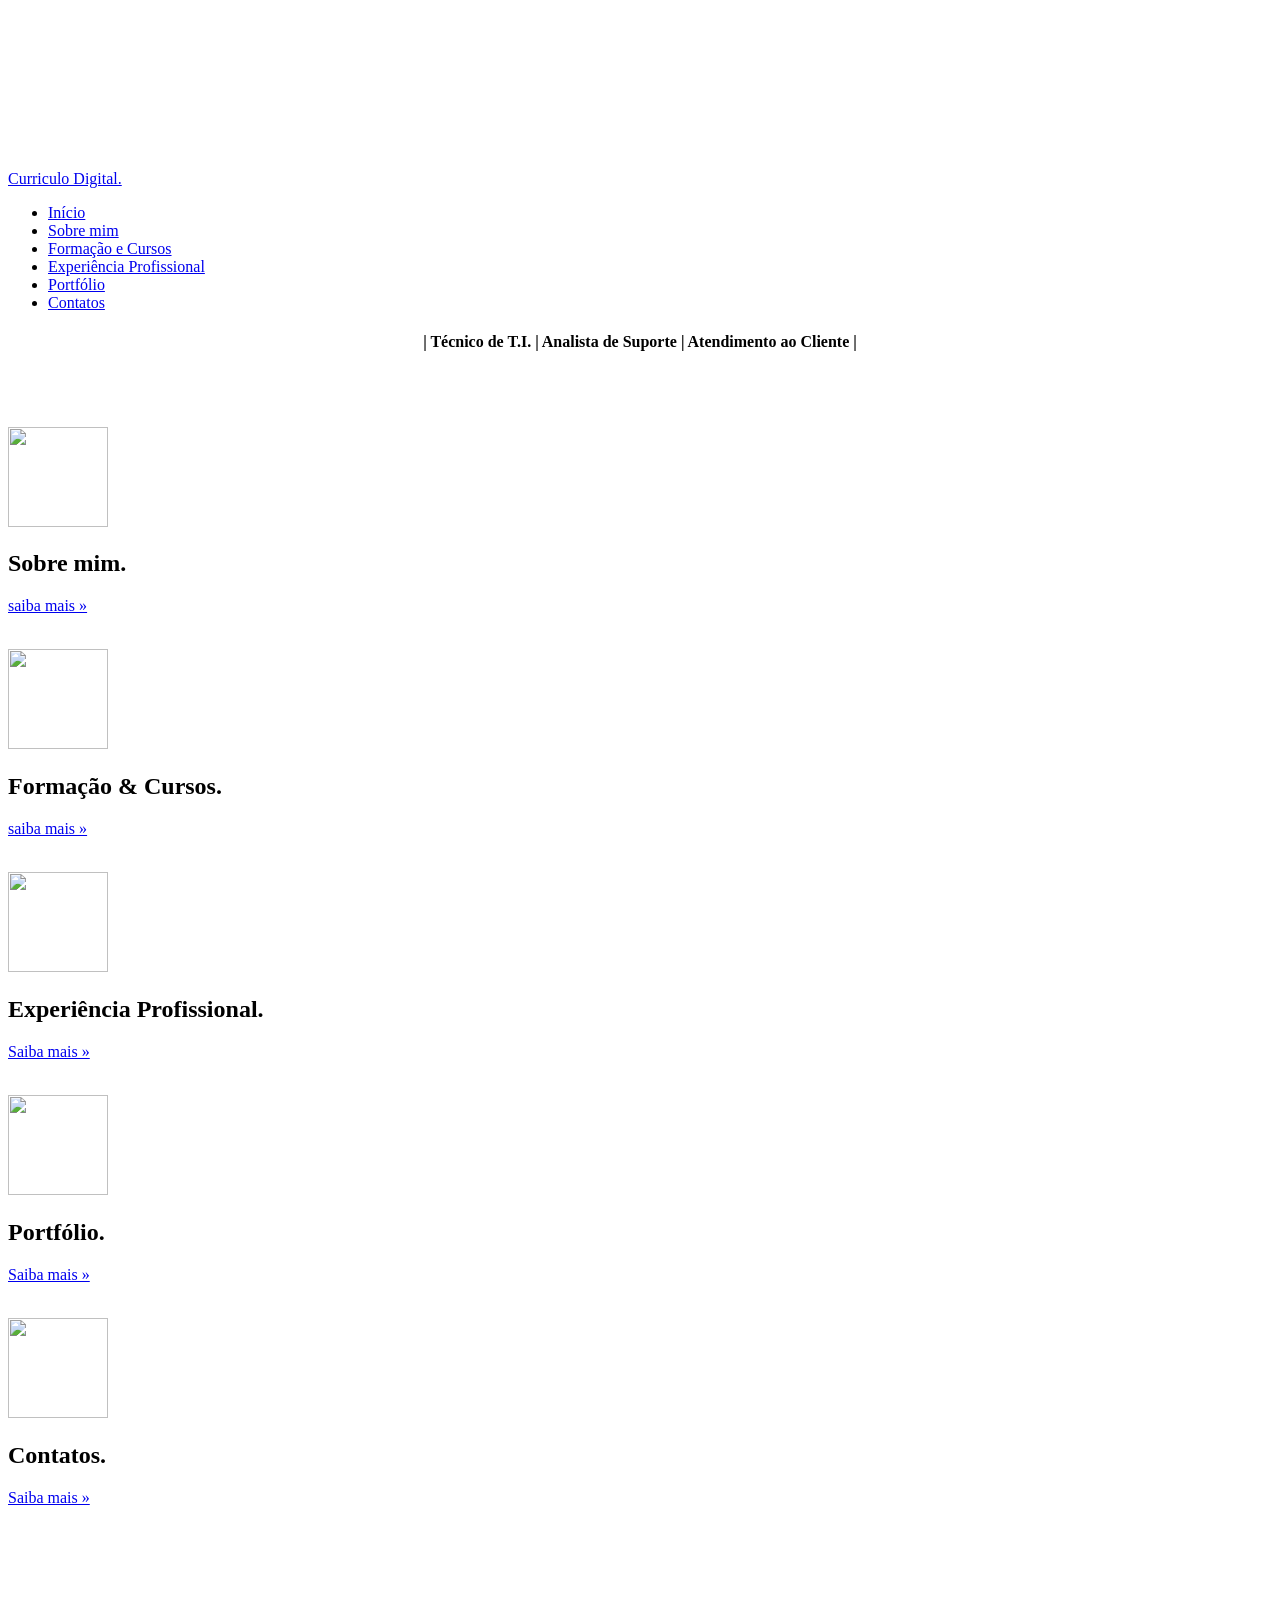
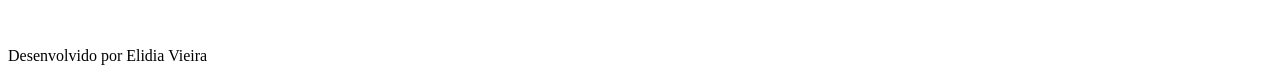
==== index.html @ 90e912f2 "Update job title in index.html" ====
<!doctype html>
<html lang="en">
  <head>
    <meta charset="utf-8">
    <meta name="viewport" content="width=device-width, initial-scale=1">
    <meta name="description" content="">
    <meta name="author" content="Mark Otto, Jacob Thornton, and Bootstrap contributors">
    <meta name="generator" content="Hugo 0.98.0">
    <title>Carousel Template · Bootstrap v5.2</title>
	 <link rel="stylesheet" type="text/css" href="bootstrap/css/bootstrap.min.css">
	 	 <link rel="stylesheet" type="text/css" href="style.css">

    <link rel="canonical" href="https://getbootstrap.com/docs/5.2/examples/carousel/">

    

    

<link href="/docs/5.2/dist/css/bootstrap.min.css" rel="stylesheet" integrity="sha384-0evHe/X+R7YkIZDRvuzKMRqM+OrBnVFBL6DOitfPri4tjfHxaWutUpFmBp4vmVor" crossorigin="anonymous">

    <!-- Favicons -->
<link rel="apple-touch-icon" href="/docs/5.2/assets/img/favicons/apple-touch-icon.png" sizes="180x180">
<link rel="icon" href="/docs/5.2/assets/img/favicons/favicon-32x32.png" sizes="32x32" type="image/png">
<link rel="icon" href="/docs/5.2/assets/img/favicons/favicon-16x16.png" sizes="16x16" type="image/png">
<link rel="manifest" href="/docs/5.2/assets/img/favicons/manifest.json">
<link rel="mask-icon" href="/docs/5.2/assets/img/favicons/safari-pinned-tab.svg" color="#712cf9">
<link rel="icon" href="/docs/5.2/assets/img/favicons/favicon.ico">
<meta name="theme-color" content="#712cf9">


    <style>
      .bd-placeholder-img {
        font-size: 1.125rem;
        text-anchor: middle;
        -webkit-user-select: none;
        -moz-user-select: none;
        user-select: none;
      }

      @media (min-width: 768px) {
        .bd-placeholder-img-lg {
          font-size: 3.5rem;
        }
      }

      .b-example-divider {
        height: 3rem;
        background-color: rgba(0, 0, 0, .1);
        border: solid rgba(0, 0, 0, .15);
        border-width: 1px 0;
        box-shadow: inset 0 .5em 1.5em rgba(0, 0, 0, .1), inset 0 .125em .5em rgba(0, 0, 0, .15);
      }

      .b-example-vr {
        flex-shrink: 0;
        width: 1.5rem;
        height: 100vh;
      }

      .bi {
        vertical-align: -.125em;
        fill: currentColor;
      }

      .nav-scroller {
        position: relative;
        z-index: 2;
        height: 2.75rem;
        overflow-y: hidden;
      }

      .nav-scroller .nav {
        display: flex;
        flex-wrap: nowrap;
        padding-bottom: 1rem;
        margin-top: -1px;
        overflow-x: auto;
        text-align: center;
        white-space: nowrap;
        -webkit-overflow-scrolling: touch;
      }
	  
    </style>

    
    <!-- Custom styles for this template -->
    <link href="carousel.css" rel="stylesheet">
  </head>
  <body>
    <br/>    <br/>    <br/>    <br/>    <br/>     <br/>    <br/>    <br/>    <br/>
<header>
  <nav class="navbar navbar-expand-md navbar-dark fixed-top bg-dark">
    <div class="container-fluid">
      <a class="navbar-brand" href="#">Curriculo Digital.</a>
     
      <div class="collapse navbar-collapse" id="navbarCollapse">
            <ul class="navbar-nav me-auto mb-2 mb-md-0">
          <li class="nav-item">
            <a class="nav-link active" aria-current="page" href="index.html">Início</a>
          </li>
		<li class="nav-item">
            <a class="nav-link" href="sobme.html">Sobre mim</a>
          </li>          
		  <li class="nav-item">
            <a class="nav-link" href="forc.html">Formação e Cursos</a>
          </li>   
		 <li class="nav-item">
            <a class="nav-link" href="expp.html">Experiência Profissional</a>
          </li>
		<li class="nav-item">
            <a class="nav-link" href="port.html">Portfólio</a>
          </li>
          <li class="nav-item">
            <a class="nav-link" href="info.html">Contatos</a>		    
          </li>
        </ul>
      </div>
    </div>
  </nav>
</header>

	  <!-- Sou Técnica de T.I. e támbem busco uma oportunidade na área de Desenvolvimento WEB | HTML | CSS | JAVA | MYSQL | PHP |
-->
	  <center><h4> | Técnico de T.I. | Analista de Suporte | Atendimento ao Cliente |  </h4></center>
 <br/>    <br/>
  <!-- Marketing messaging and featurettes
  ================================================== -->
  <!-- Wrap the rest of the page in another container to center all the content. -->

  <div class="container marketing">

    <!-- Three columns of text below the carousel -->
    <div class="row">
		  &nbsp;	  &nbsp;	  &nbsp;  	  &nbsp;	  &nbsp;	  &nbsp;  
      <div  class="col-lg-2">
       
		<img src="img/me.jpg" class="rounded-circle" width="100" height="100">
        <h2 class="fw-normal">Sobre mim.</h2>
       
        <p><a class="btn btn-secondary" href="sobme.html">saiba mais &raquo;</a></p>
      </div><!-- /.col-lg-4 -->
	  
	  &nbsp;	  &nbsp;	  &nbsp;  
      <div class="col-lg-2">

		<img src="img/for.jpg" class="rounded-circle" width="100" height="100">
        <h2 class="fw-normal">Formação & Cursos.</h2>
       
        <p><a class="btn btn-secondary" href="forc.html">saiba mais &raquo;</a></p>
      </div><!-- /.col-lg-4 -->
	  
	  &nbsp;	  &nbsp;	  &nbsp;  
      <div  class="col-lg-2">
	  
		<img src="img/ep.jpg" class="rounded-circle" width="100" height="100"><h2 class="fw-normal">Experiência Profissional.</h2>
        
        <p><a class="btn btn-secondary" href="expp.html">Saiba mais &raquo;</a></p>
      </div><!-- /.col-lg-4 -->
	  
	    &nbsp;	  &nbsp;	  &nbsp;  

	     <div  class="col-lg-2">
	  
		<img src="img/code.jpg" class="rounded-circle" width="100" height="100"><h2 class="fw-normal">Portfólio.</h2>
        
        <p><a class="btn btn-secondary" href="port.html">Saiba mais &raquo;</a></p>
      </div>

	  	  &nbsp;	  &nbsp;	  &nbsp;  	    
	    
	    <div  class="col-lg-2">
	  
		<img src="img/rds.jpg" class="rounded-circle" width="100" height="100"><h2 class="fw-normal">Contatos.</h2>
        
        <p><a class="btn btn-secondary" href="info.html">Saiba mais &raquo;</a></p>
      </div>





    </div><!-- /.row -->


  
    <!-- /END THE FEATURETTES -->

  </div><!-- /.container -->


  <!-- FOOTER -->
  
      <br/>    <br/>    <br/>    <br/>    <br/>    <br/>    
<footer>
    <p class="container-fluid  bg-rodape text-center"> Desenvolvido por Elidia Vieira  </p>
</footer>
</main>


    <script src="/docs/5.2/dist/js/bootstrap.bundle.min.js" integrity="sha384-pprn3073KE6tl6bjs2QrFaJGz5/SUsLqktiwsUTF55Jfv3qYSDhgCecCxMW52nD2" crossorigin="anonymous"></script>

      
  </body>
</html>
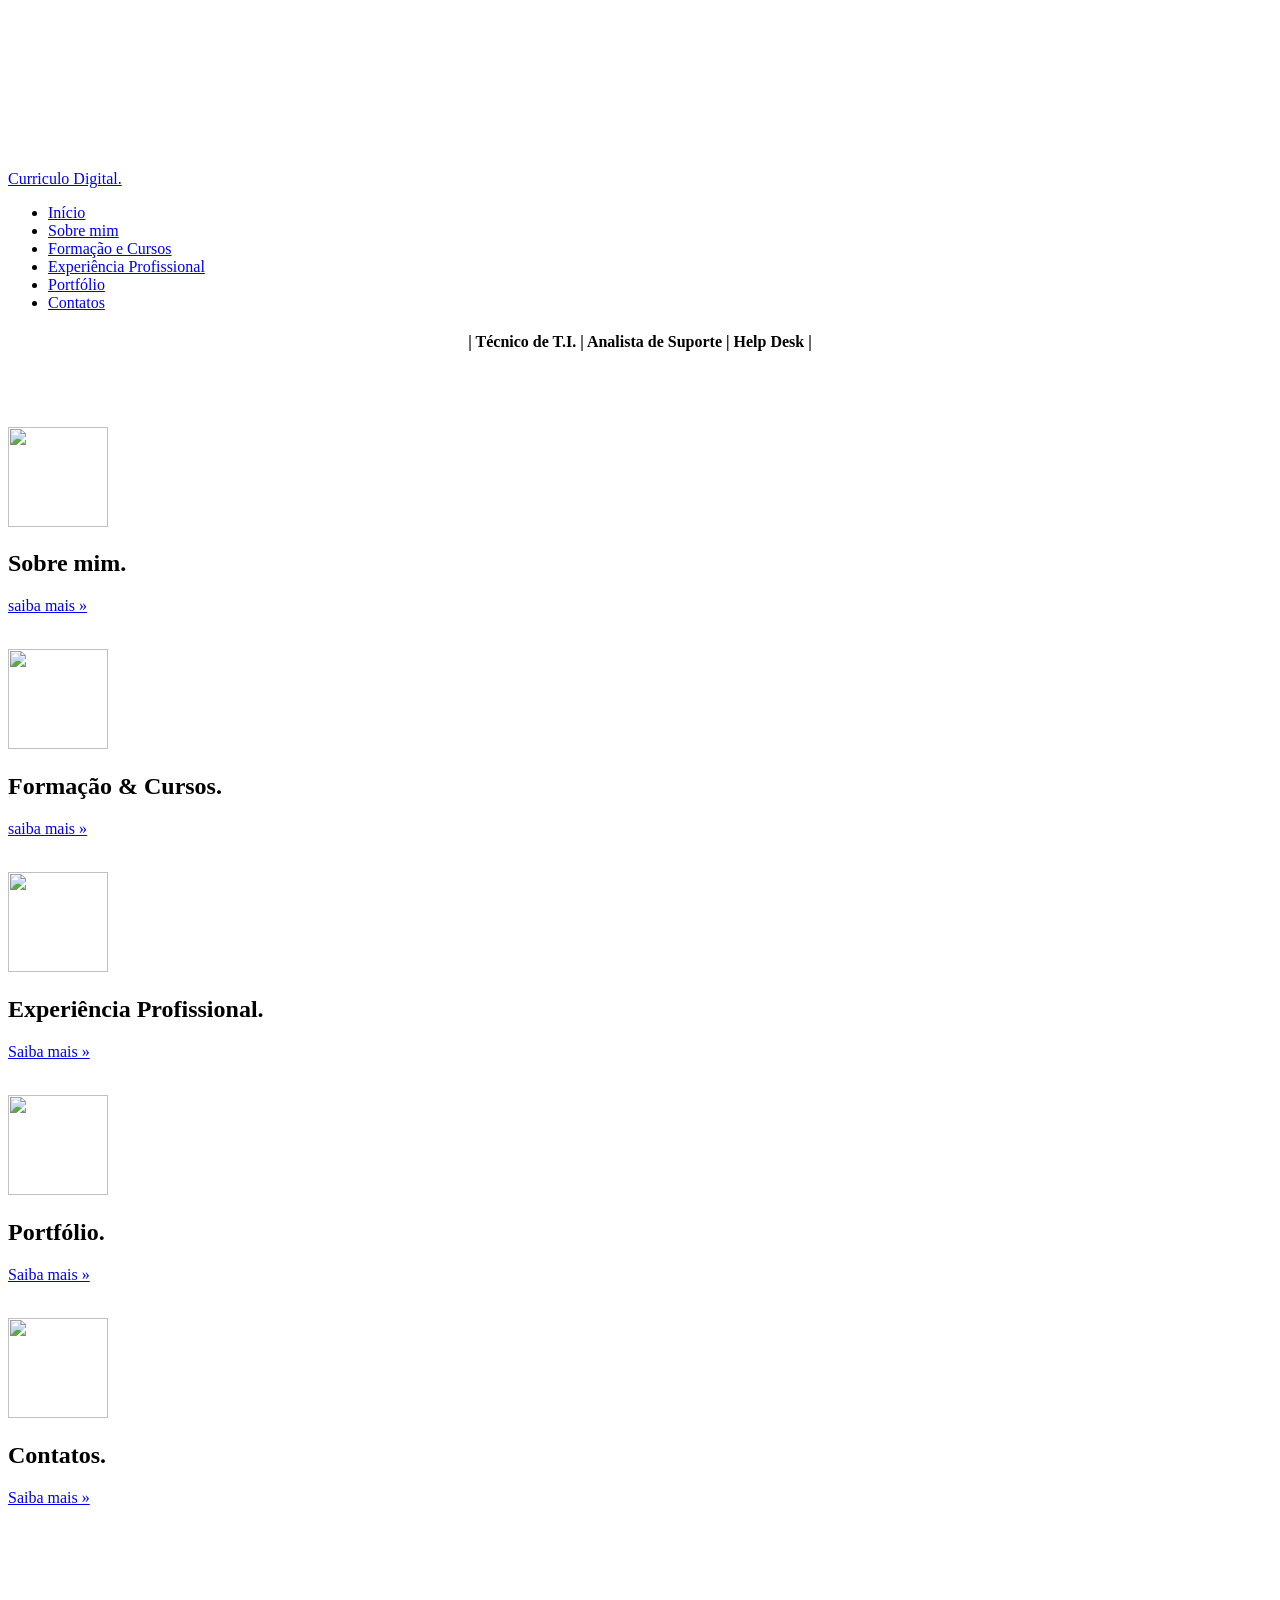
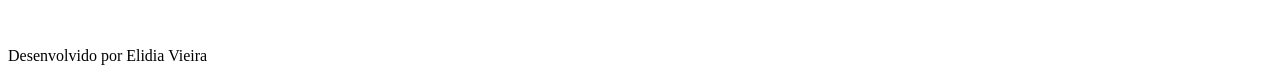
==== commit b56320be: "Update job title in index.html" ====
--- a/index.html
+++ b/index.html
@@ -121,7 +121,7 @@
 
 	  <!-- Sou Técnica de T.I. e támbem busco uma oportunidade na área de Desenvolvimento WEB | HTML | CSS | JAVA | MYSQL | PHP |
 -->
-	  <center><h4> | Técnico de T.I. | Analista de Suporte | Atendimento ao Cliente |  </h4></center>
+	  <center><h4> | Técnico de T.I. | Analista de Suporte | Help Desk |  </h4></center>
  <br/>    <br/>
   <!-- Marketing messaging and featurettes
   ================================================== -->
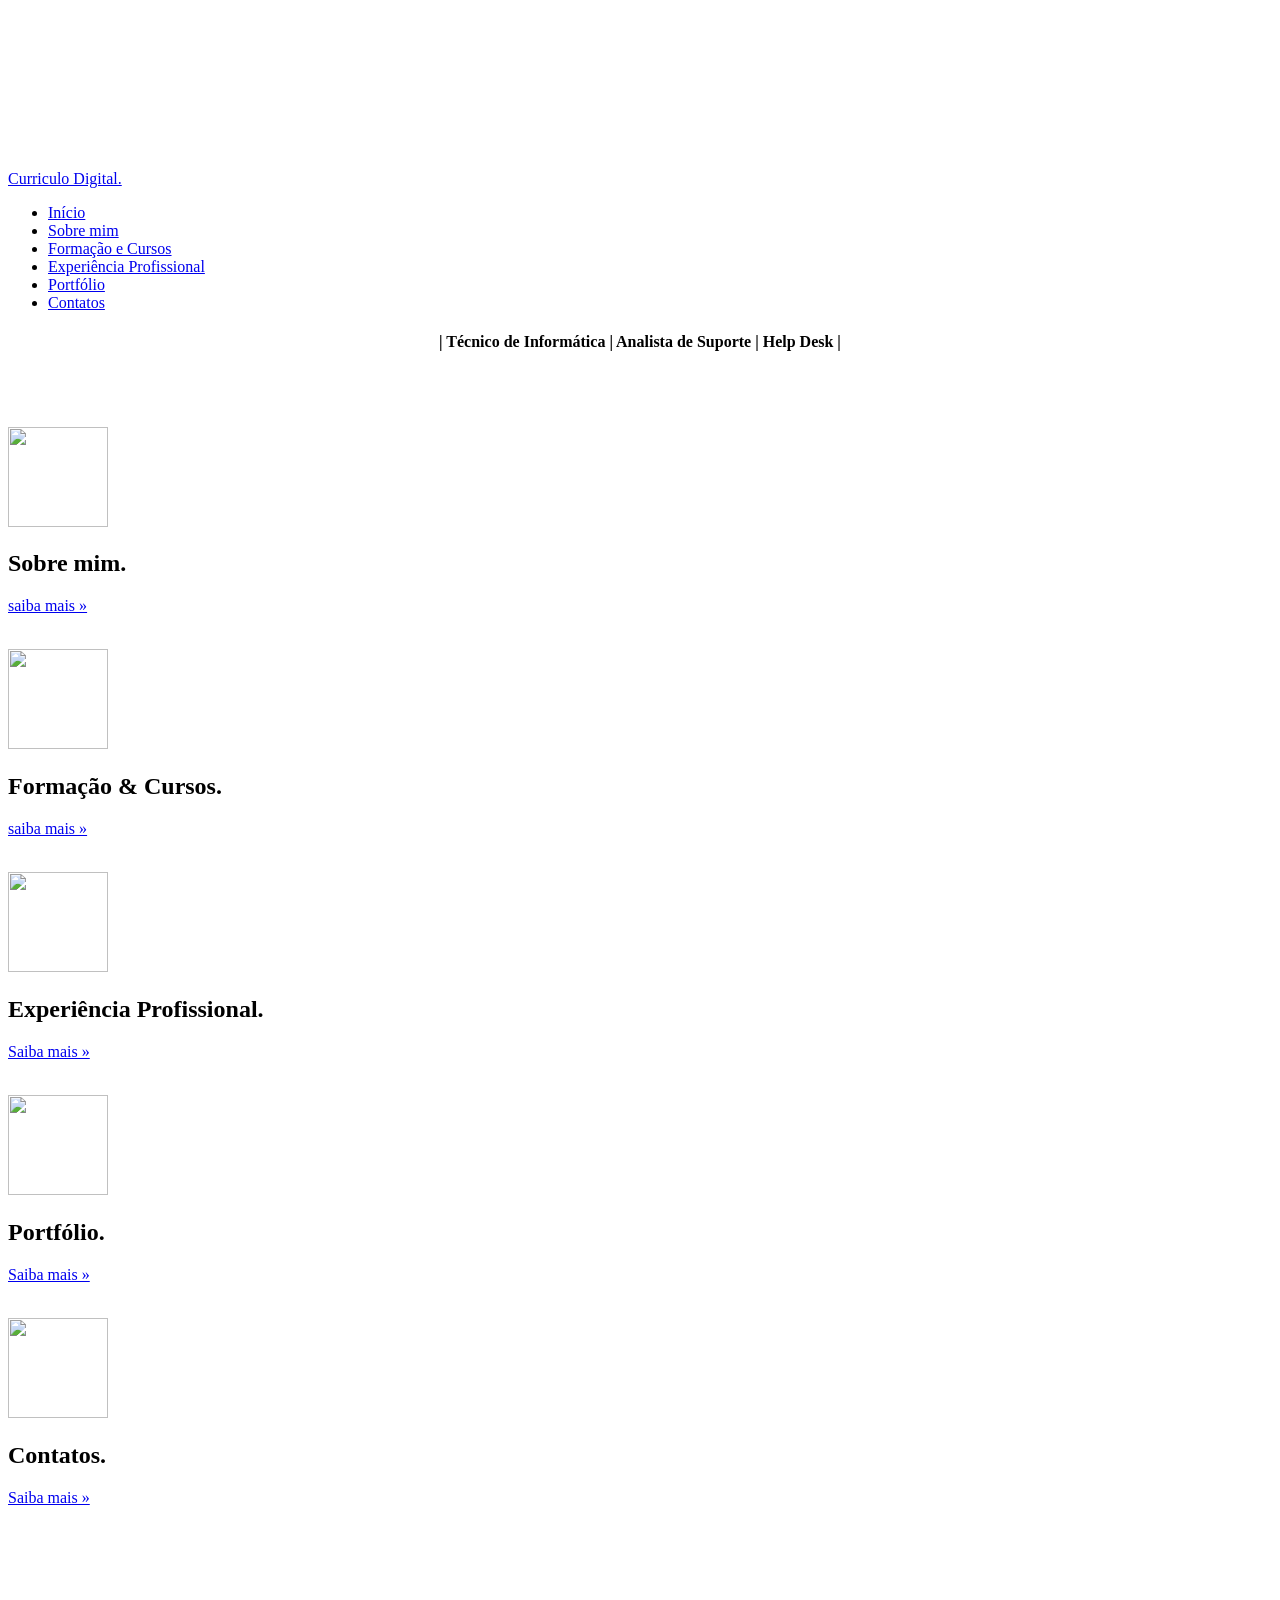
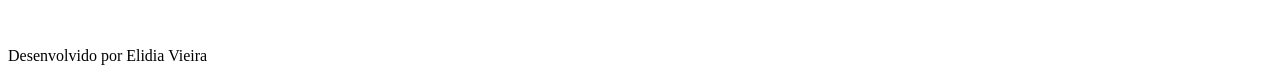
==== commit ac040fba: "Update job title from Técnico de T.I. to Técnico de Informática" ====
--- a/index.html
+++ b/index.html
@@ -121,7 +121,7 @@
 
 	  <!-- Sou Técnica de T.I. e támbem busco uma oportunidade na área de Desenvolvimento WEB | HTML | CSS | JAVA | MYSQL | PHP |
 -->
-	  <center><h4> | Técnico de T.I. | Analista de Suporte | Help Desk |  </h4></center>
+	  <center><h4> | Técnico de Informática | Analista de Suporte | Help Desk |  </h4></center>
  <br/>    <br/>
   <!-- Marketing messaging and featurettes
   ================================================== -->
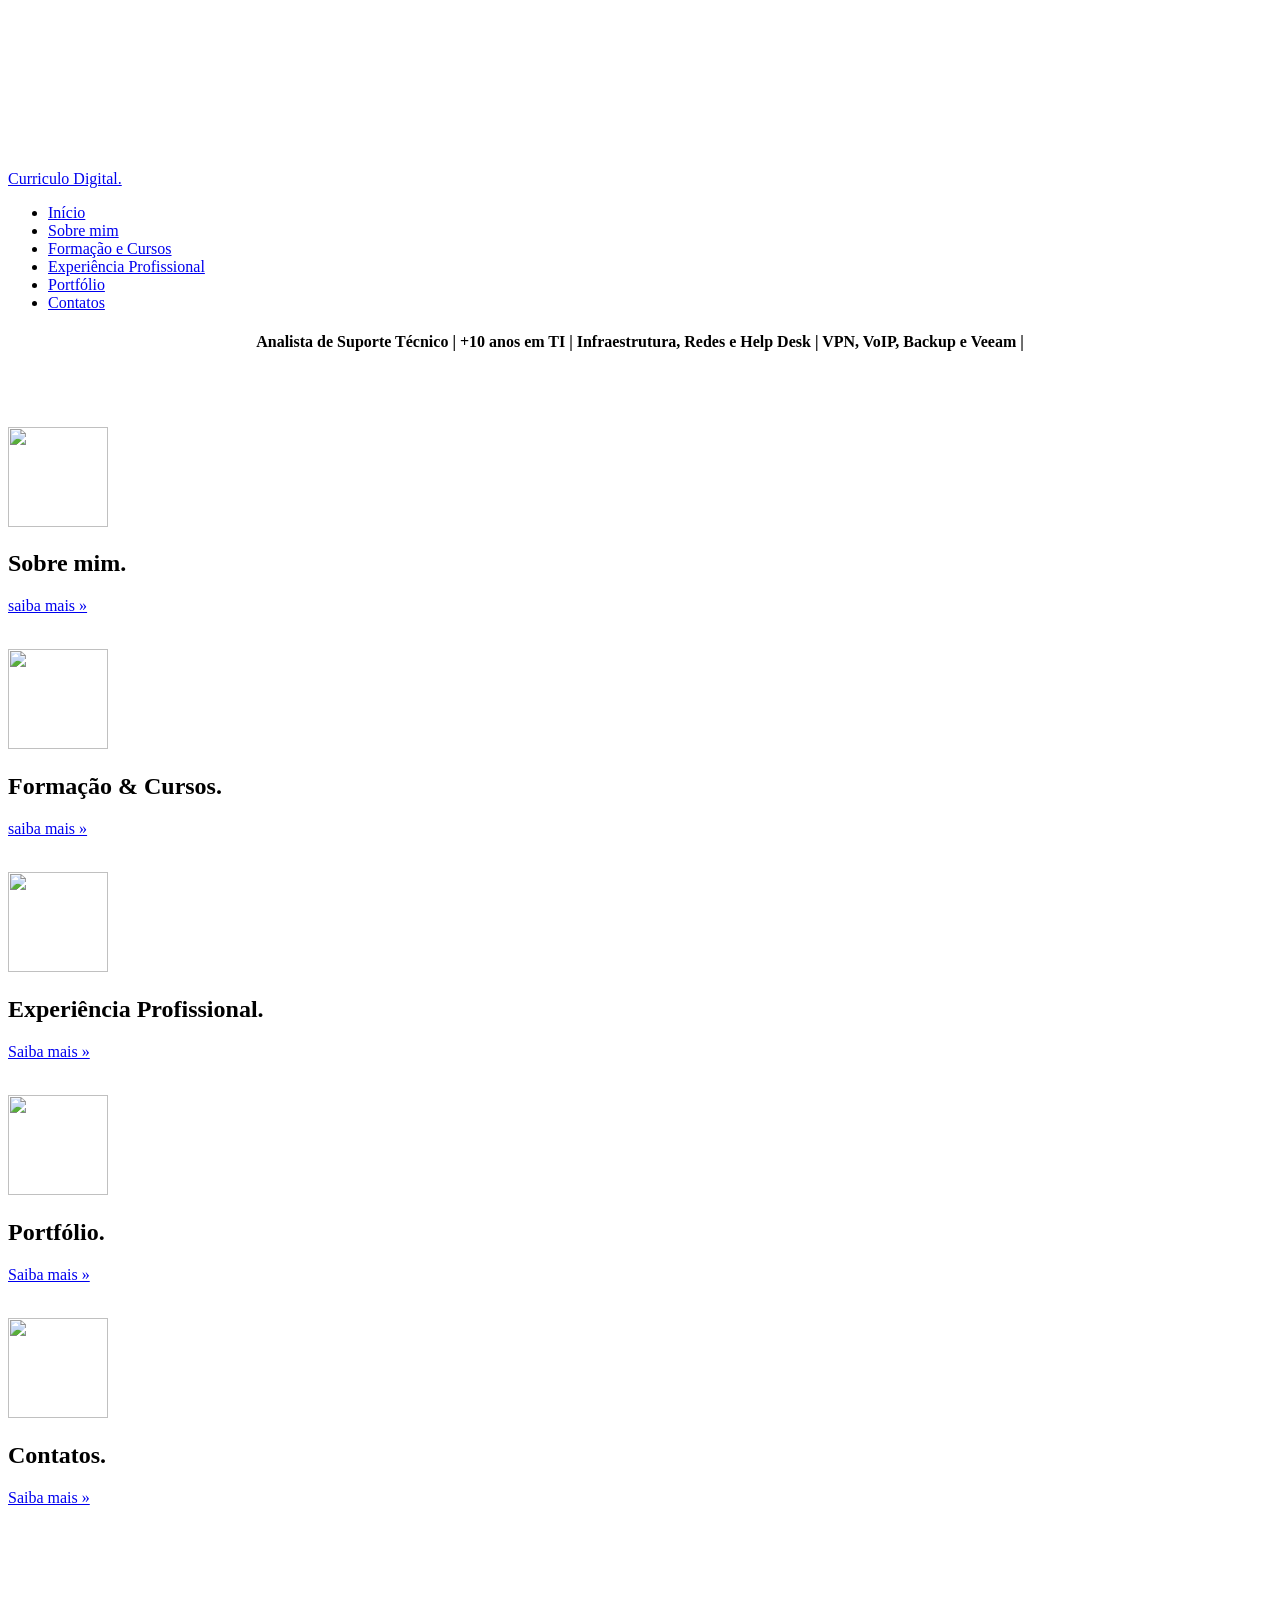
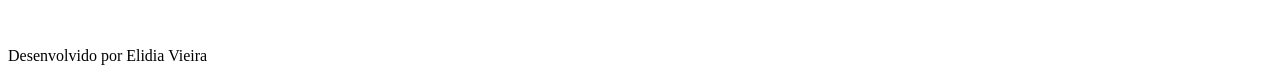
==== commit 38081bac: "Update index.html" ====
--- a/index.html
+++ b/index.html
@@ -121,7 +121,7 @@
 
 	  <!-- Sou Técnica de T.I. e támbem busco uma oportunidade na área de Desenvolvimento WEB | HTML | CSS | JAVA | MYSQL | PHP |
 -->
-	  <center><h4> | Técnico de Informática | Analista de Suporte | Help Desk |  </h4></center>
+	  <center><h4> Analista de Suporte Técnico | +10 anos em TI | Infraestrutura, Redes e Help Desk | VPN, VoIP, Backup e Veeam |</h4></center>
  <br/>    <br/>
   <!-- Marketing messaging and featurettes
   ================================================== -->
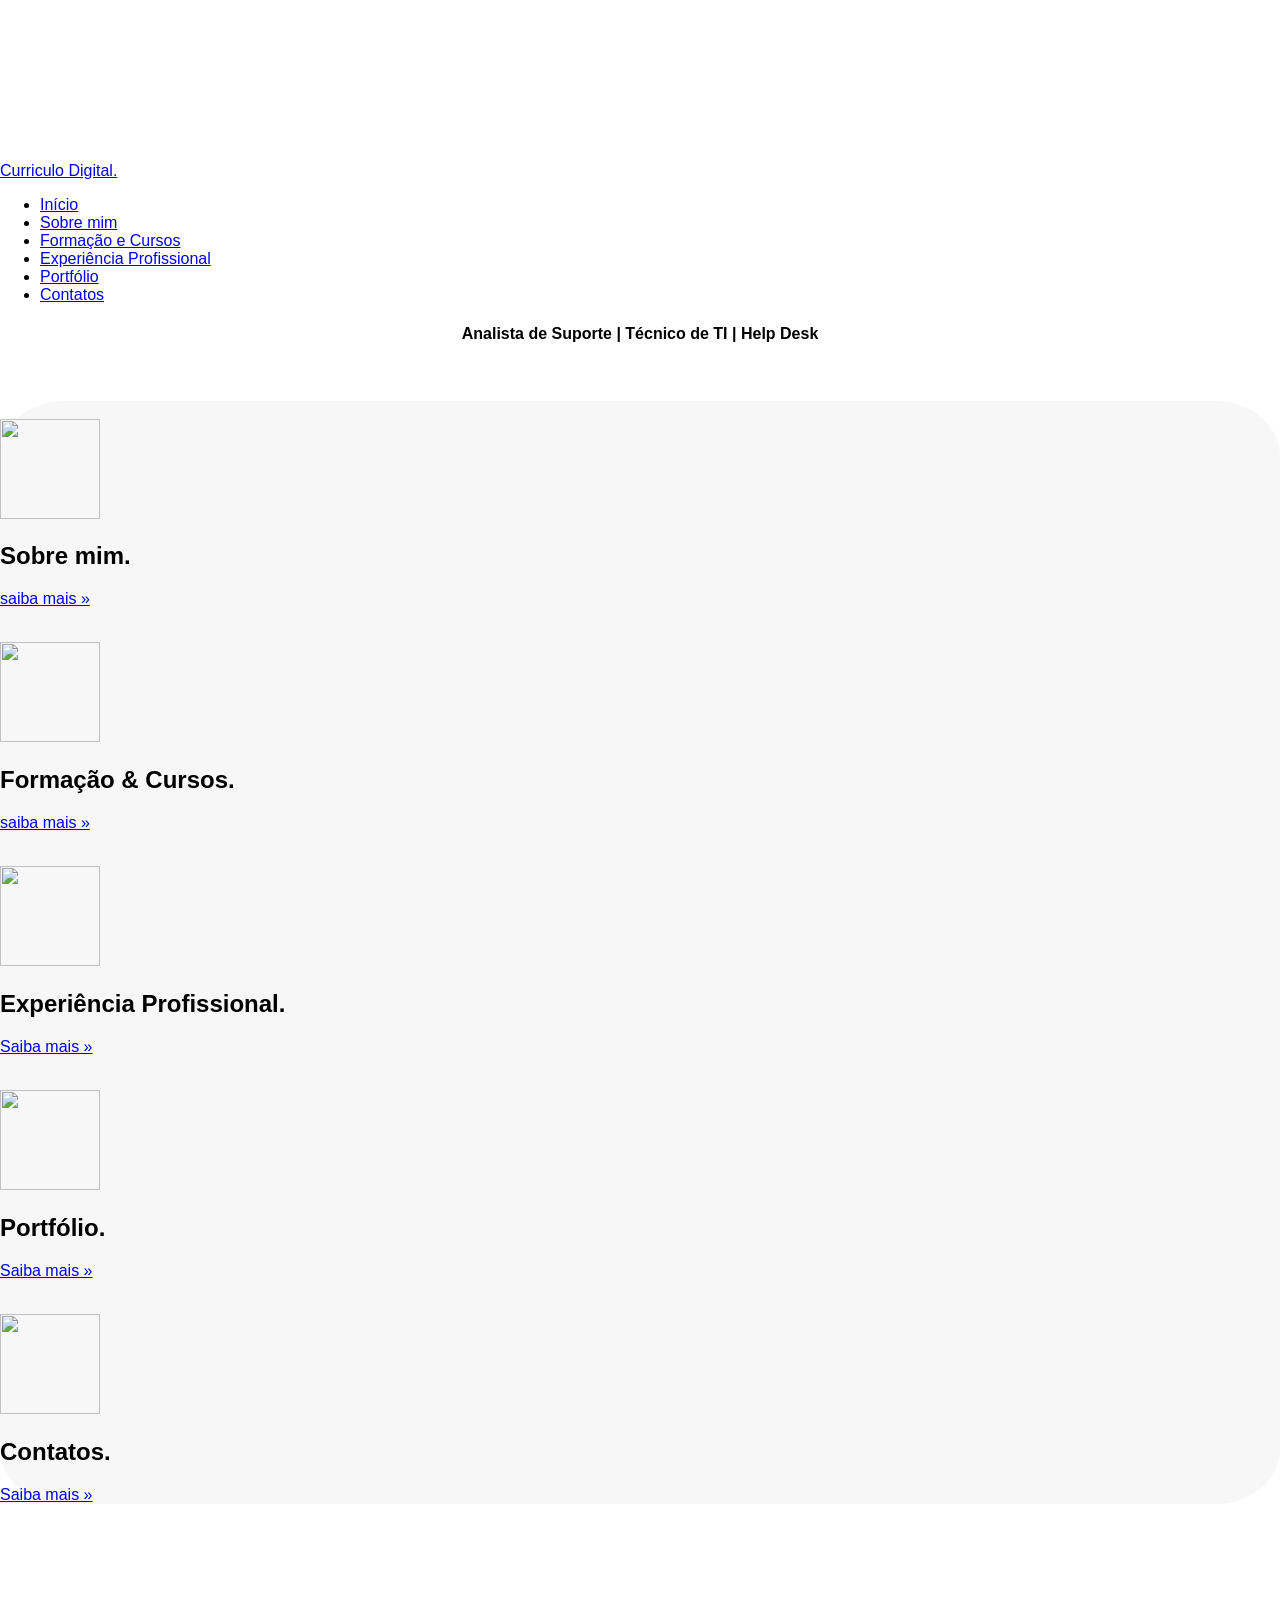
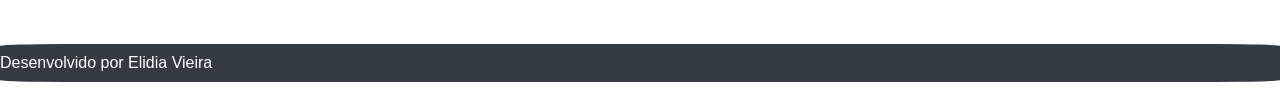
==== commit 3c0f80a5: "Update job title in index.html" ====
--- a/index.html
+++ b/index.html
@@ -121,7 +121,7 @@
 
 	  <!-- Sou Técnica de T.I. e támbem busco uma oportunidade na área de Desenvolvimento WEB | HTML | CSS | JAVA | MYSQL | PHP |
 -->
-	  <center><h4> Analista de Suporte Técnico | +10 anos em TI | Infraestrutura, Redes e Help Desk | VPN, VoIP, Backup e Veeam |</h4></center>
+	  <center><h4> Analista de Suporte | Técnico de TI | Help Desk </h4></center>
  <br/>    <br/>
   <!-- Marketing messaging and featurettes
   ================================================== -->
--- a/style.css
+++ b/style.css
@@ -0,0 +1,34 @@
+body
+{
+margin: 0;                /* Remove margens padrão */
+  width: 100%;              /* Largura total */
+  min-height: 100vh;       
+    font-family: Arial, Helvetica, sans-serif;
+    font-size: 16px;
+    color:black;
+
+
+}
+
+.bg-rodape
+{
+    background-color: #343a40;
+    border-radius:5%;
+    padding-top: 10px;
+    padding-bottom: 10px;
+    color: white;
+}
+.row
+{
+    background-color: #f7f7f7;
+    border-radius:5%;
+
+}
+
+.iN
+{
+	margin:0;
+	margin-bottom:10px;
+	text-transform:capitalize;
+	text-align:justfy;
+}
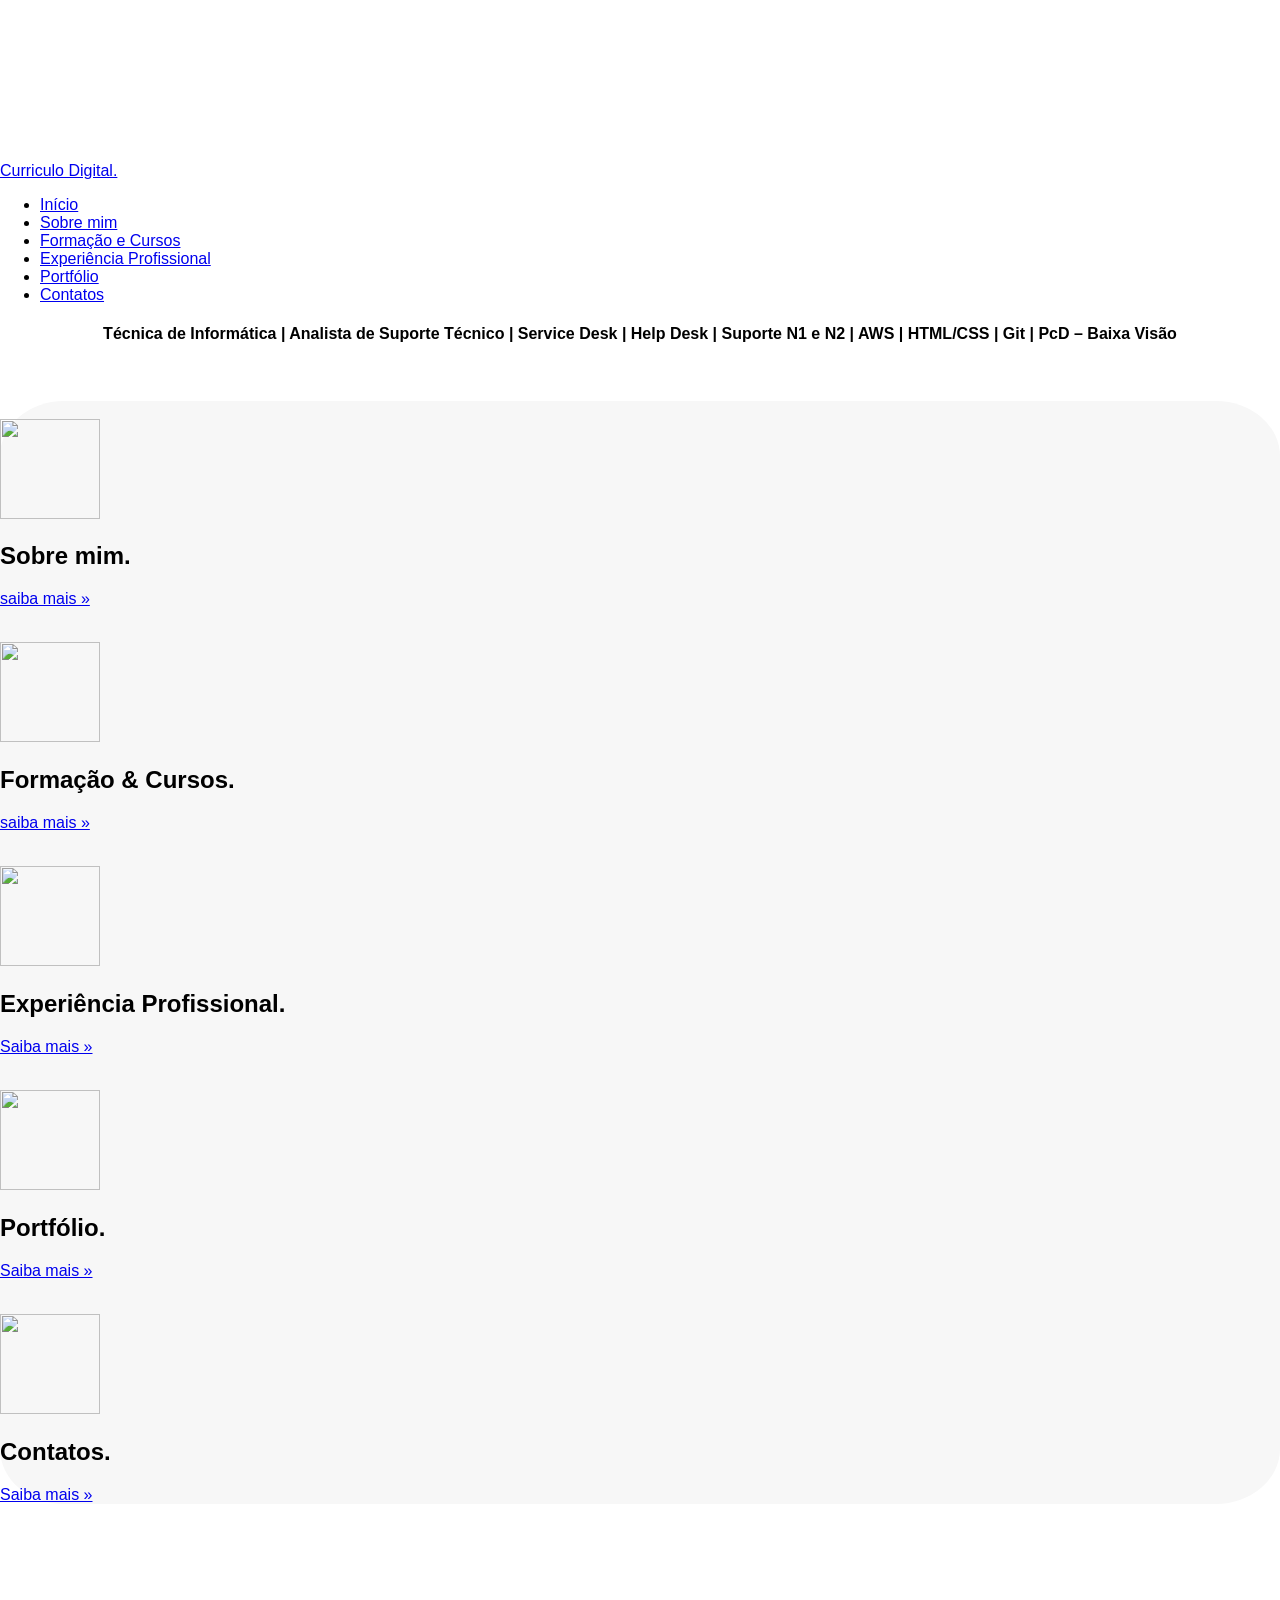
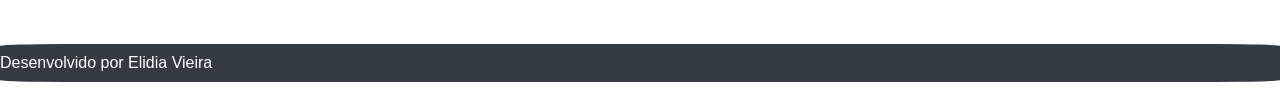
==== commit 306b055c: "Update job title and skills in index.html" ====
--- a/index.html
+++ b/index.html
@@ -121,7 +121,7 @@
 
 	  <!-- Sou Técnica de T.I. e támbem busco uma oportunidade na área de Desenvolvimento WEB | HTML | CSS | JAVA | MYSQL | PHP |
 -->
-	  <center><h4> Analista de Suporte | Técnico de TI | Help Desk </h4></center>
+	  <center><h4> Técnica de Informática | Analista de Suporte Técnico | Service Desk | Help Desk | Suporte N1 e N2 | AWS | HTML/CSS | Git | PcD – Baixa Visão </h4></center>
  <br/>    <br/>
   <!-- Marketing messaging and featurettes
   ================================================== -->
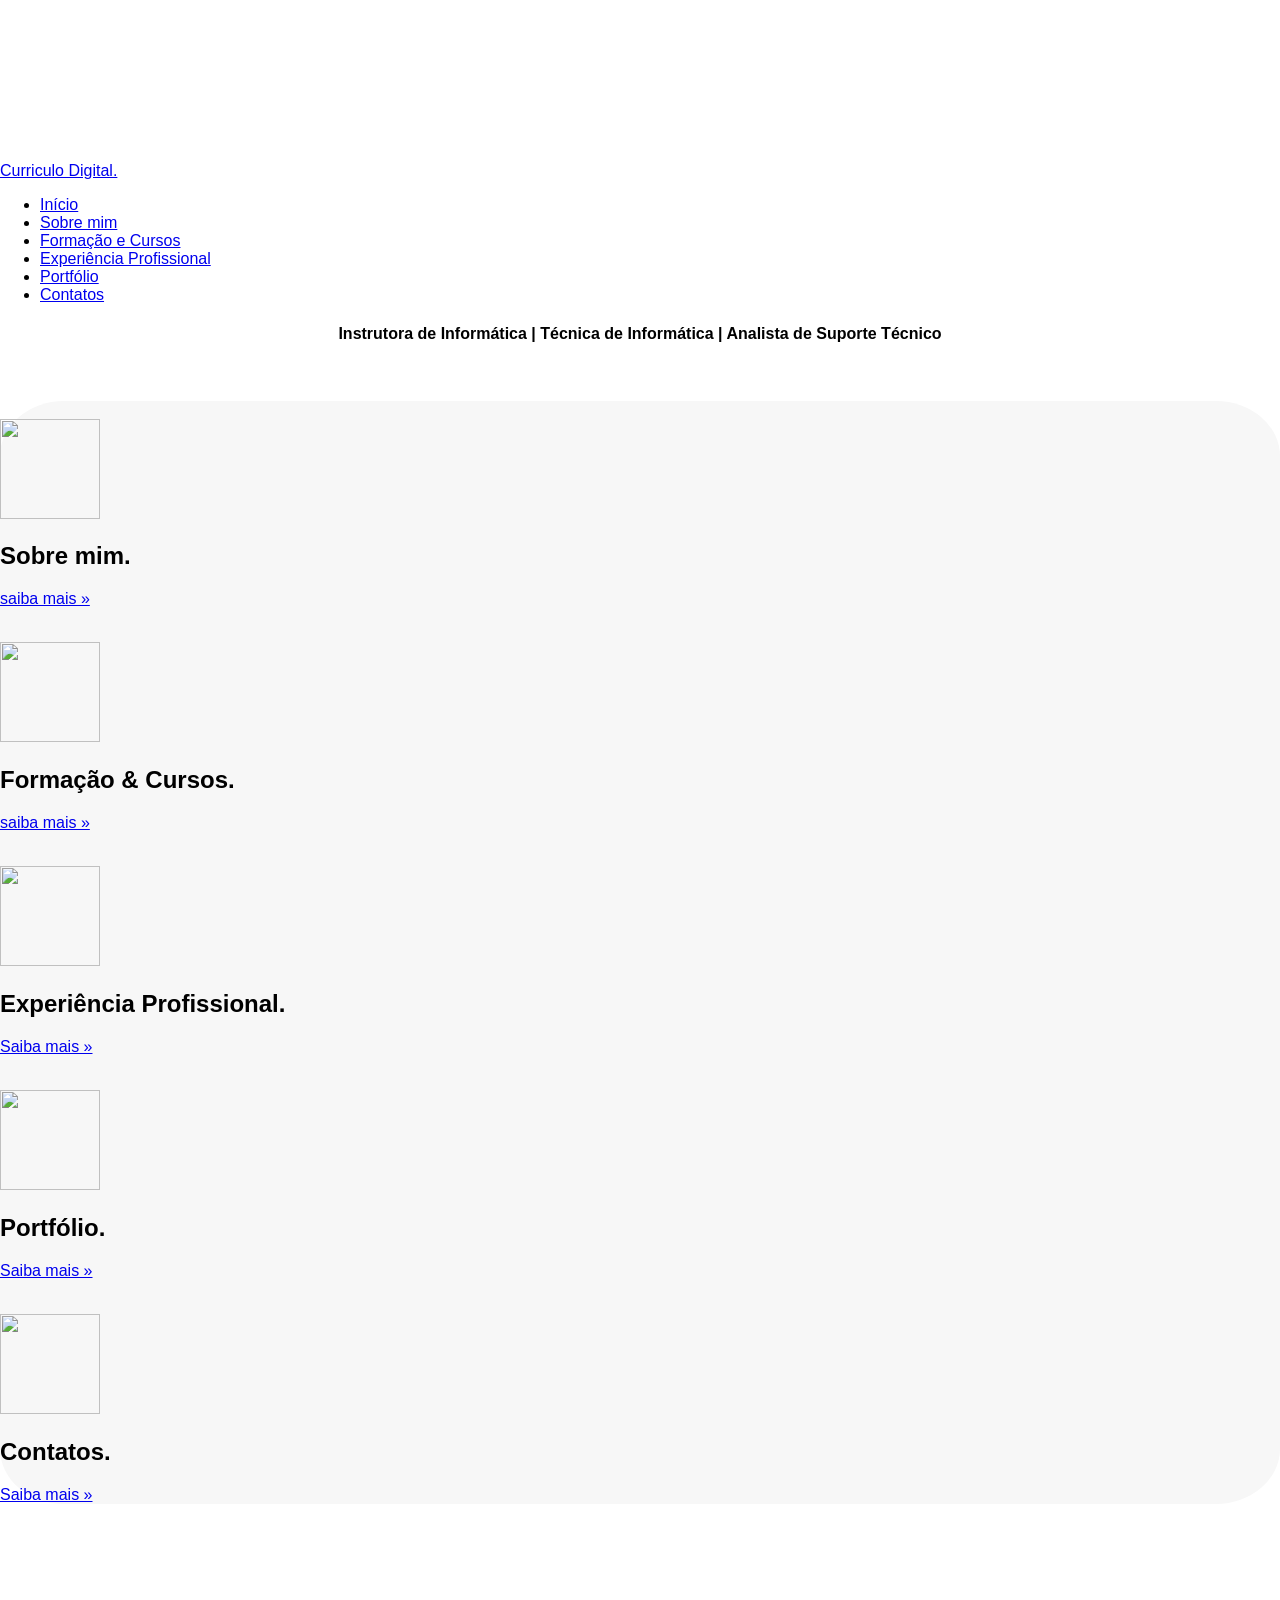
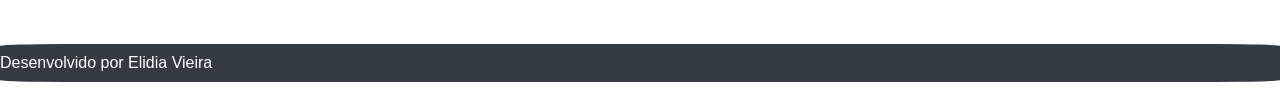
==== commit 15833cf5: "Update job title in index.html" ====
--- a/index.html
+++ b/index.html
@@ -121,7 +121,7 @@
 
 	  <!-- Sou Técnica de T.I. e támbem busco uma oportunidade na área de Desenvolvimento WEB | HTML | CSS | JAVA | MYSQL | PHP |
 -->
-	  <center><h4> Técnica de Informática | Analista de Suporte Técnico | Service Desk | Help Desk | Suporte N1 e N2 | AWS | HTML/CSS | Git | PcD – Baixa Visão </h4></center>
+	  <center><h4> Instrutora de Informática | Técnica de Informática | Analista de Suporte Técnico   </h4></center>
  <br/>    <br/>
   <!-- Marketing messaging and featurettes
   ================================================== -->
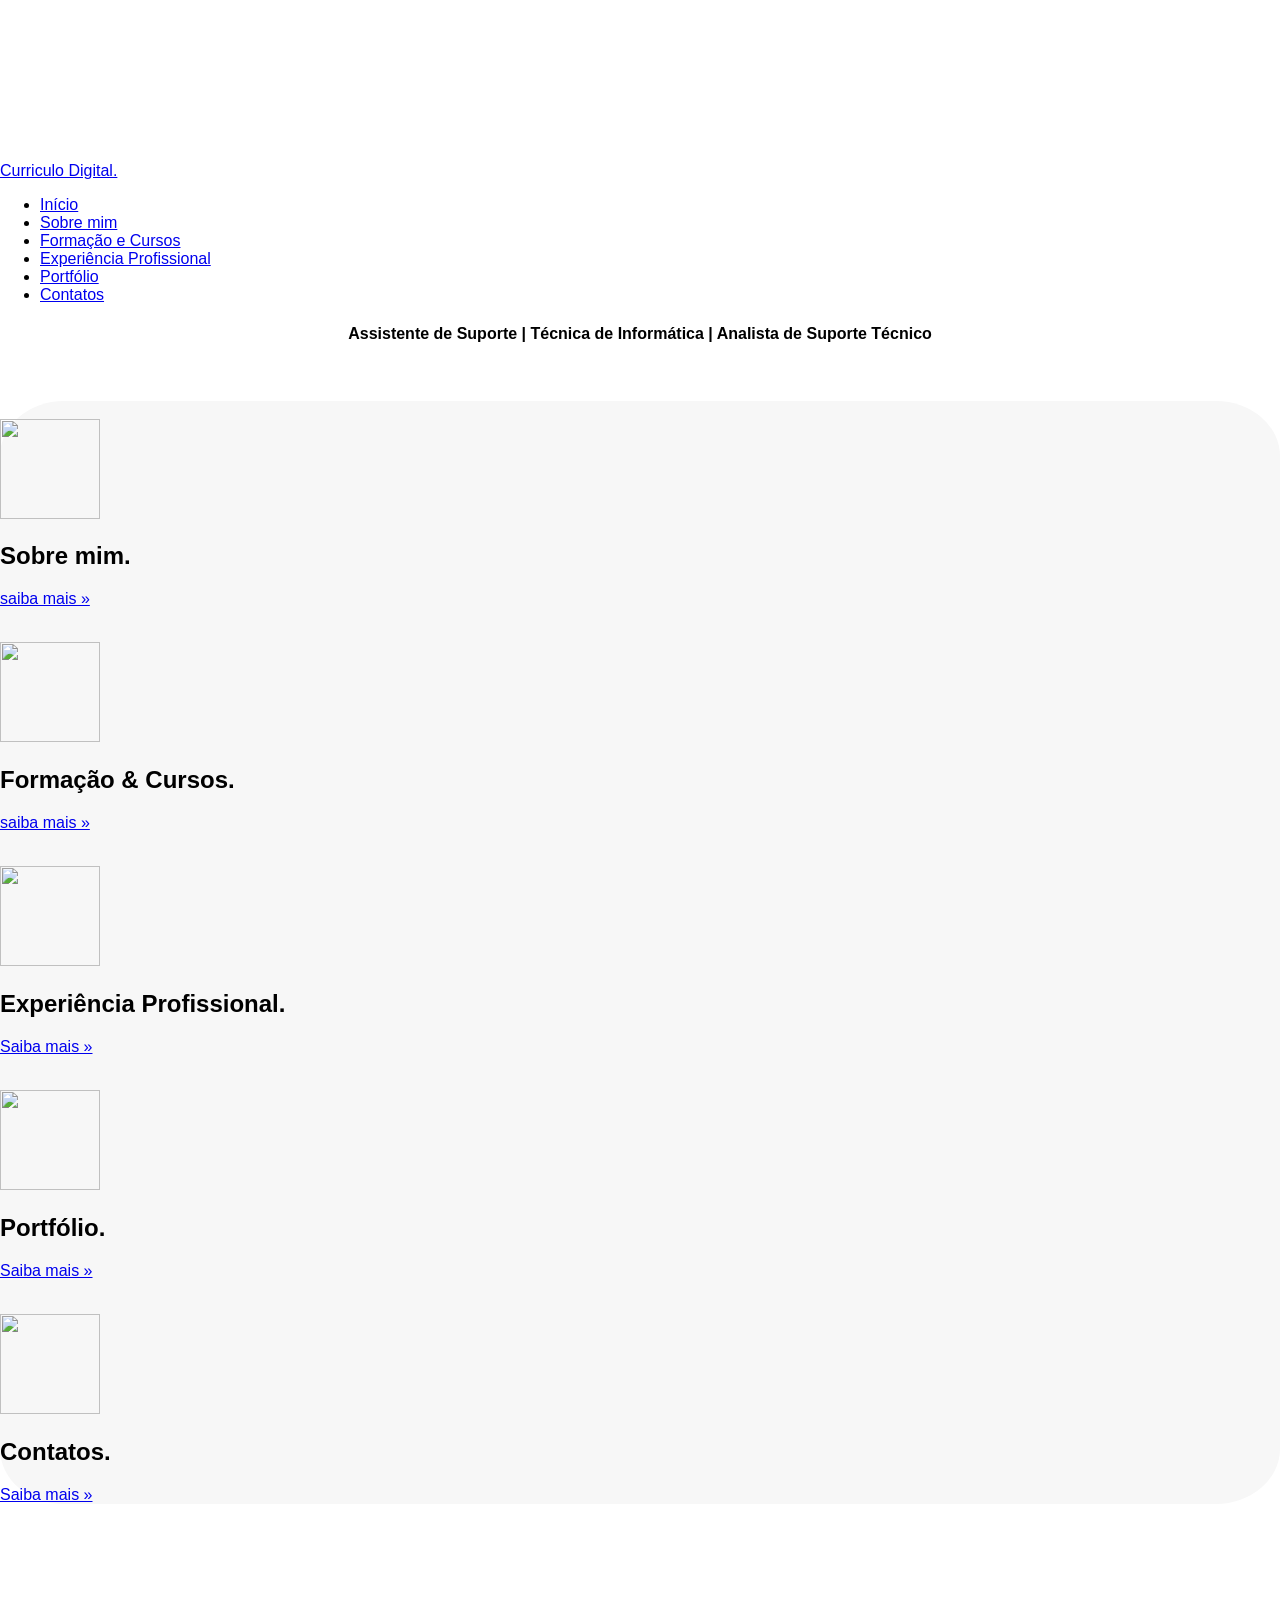
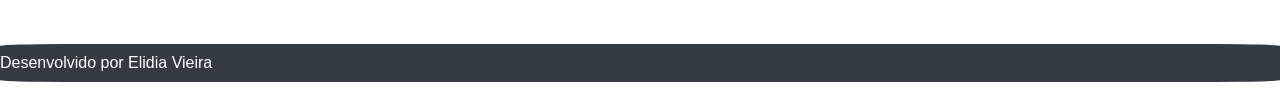
==== commit d7aa4d86: "Update job title in index.html" ====
--- a/index.html
+++ b/index.html
@@ -121,7 +121,7 @@
 
 	  <!-- Sou Técnica de T.I. e támbem busco uma oportunidade na área de Desenvolvimento WEB | HTML | CSS | JAVA | MYSQL | PHP |
 -->
-	  <center><h4> Instrutora de Informática | Técnica de Informática | Analista de Suporte Técnico   </h4></center>
+	  <center><h4> Assistente de Suporte | Técnica de Informática | Analista de Suporte Técnico   </h4></center>
  <br/>    <br/>
   <!-- Marketing messaging and featurettes
   ================================================== -->
